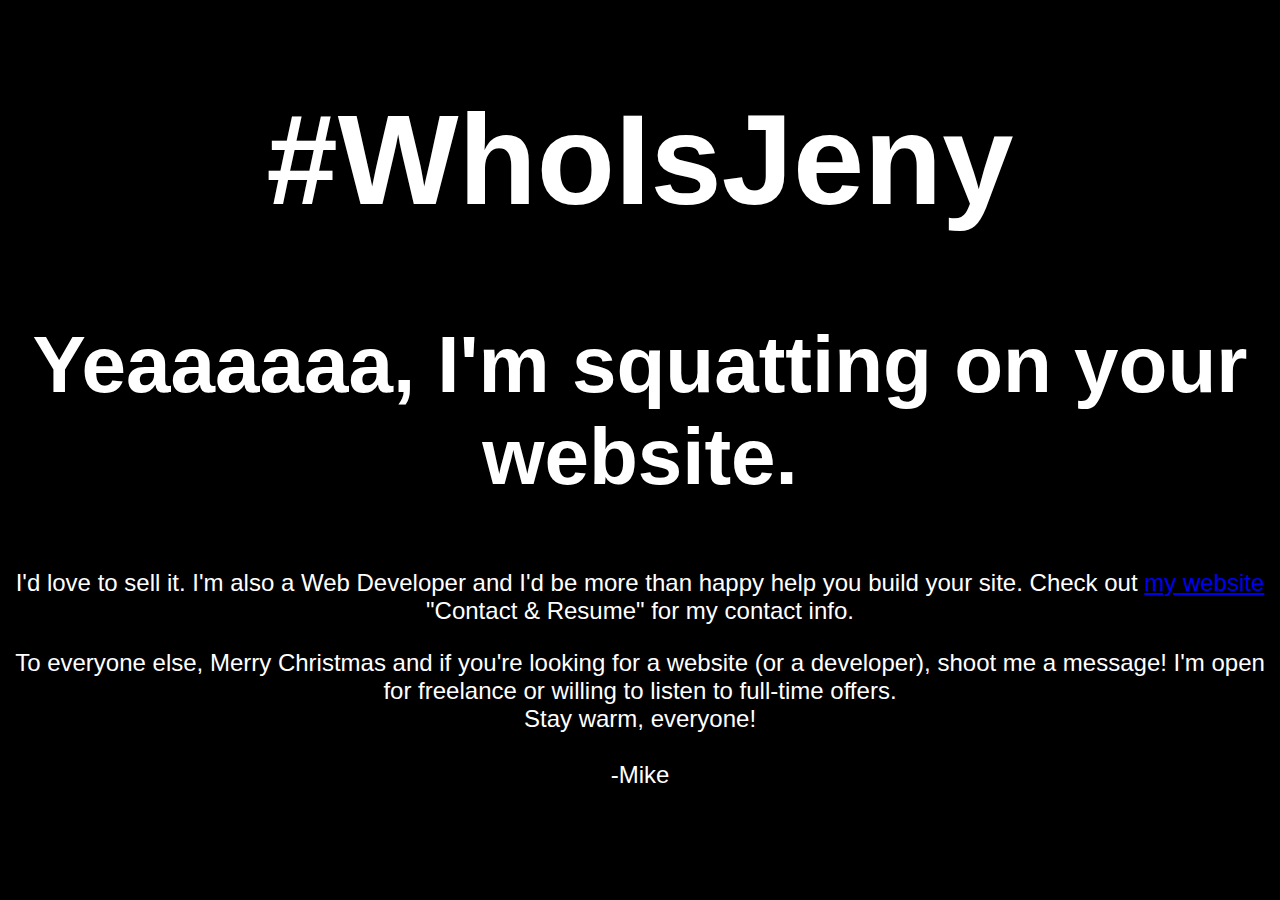
==== index.html @ 71b3fe43 "Rename whoIsJeny.html to index.html" ====
<!DOCTYPE html>
<html>
<head>
    <meta charset="utf-8">
    <title>WhoIsJeny?</title>
    <link rel="stylesheet" href="./style.css">
</head>
<body>
    <div>
        <h1>#WhoIsJeny</h1>
    </div>
    <div>
        <h2>Yeaaaaaa, I'm squatting on your website.</h2>
        <p>I'd love to sell it.  I'm also a Web Developer and I'd be more than happy help you build your site.  Check out <span><a href='https://www.michaeldefrank.com'>my website</a></span> "Contact & Resume" for my contact info.</p>
    </div>
    <div>
        <p>To everyone else, Merry Christmas and if you're looking for a website (or a developer), shoot me a message! I'm open for freelance or willing to listen to full-time offers. <br />Stay warm, everyone!<br /><br />-Mike</p>
    </div>
    
    <script src='/app.js'></script>
</body>  
</html>
---- style.css ----
body {
    color: white;
    background-color: black;
}
div {
    justify-content: center;
    text-align: center;
}
h1 {
    font-weight: 900;
    font-family: Arial, Helvetica, sans-serif;
    font-size: 800%
}
h2 {
    font-weight: 900;
    font-family: Arial, Helvetica, sans-serif;
    font-size: 500%
}
p {
    font-size: small;
    font-style: normal;
    font-family: Arial, Helvetica, sans-serif;
    font-size:150%;
}
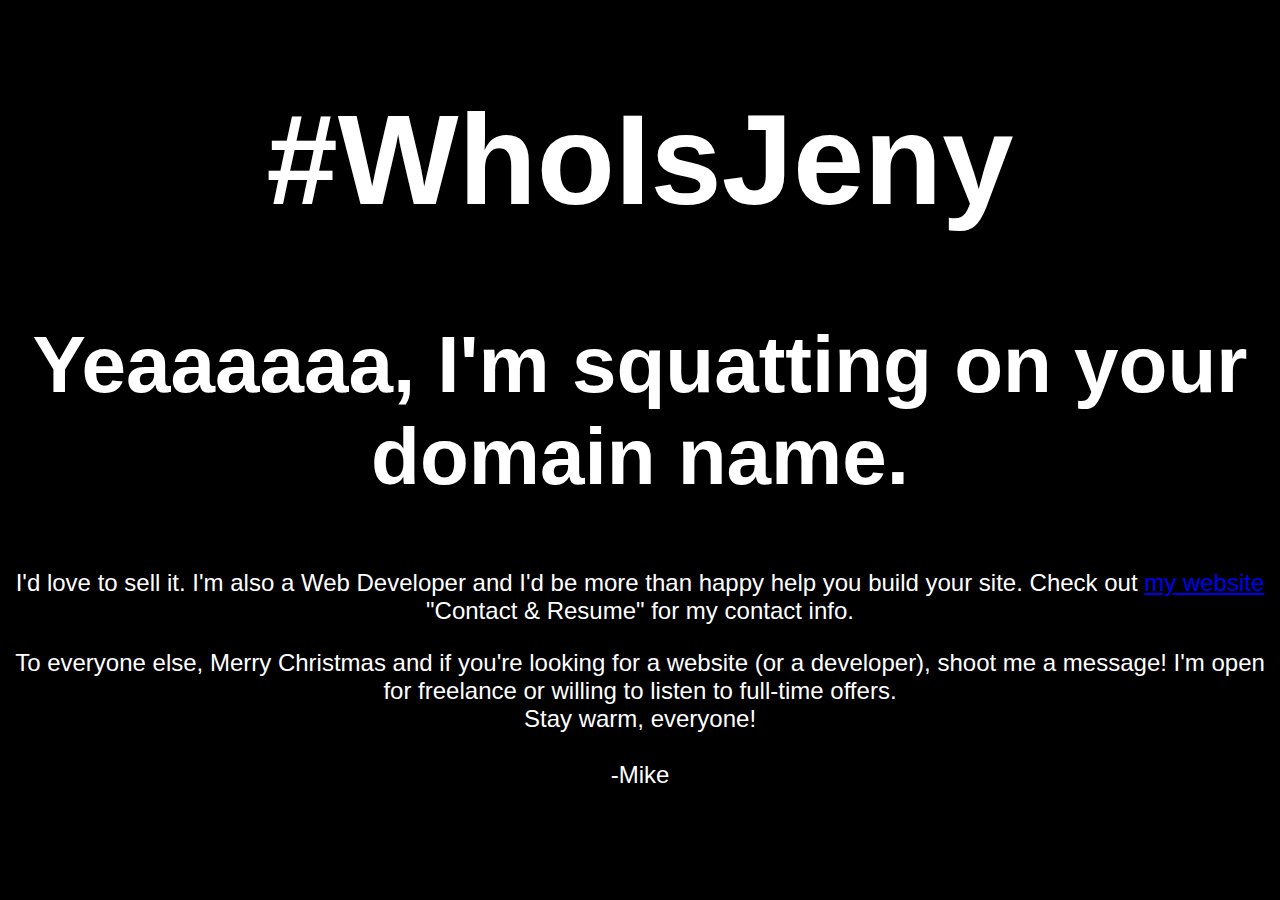
==== commit acd21d06: "Update index.html" ====
--- a/index.html
+++ b/index.html
@@ -10,7 +10,7 @@
         <h1>#WhoIsJeny</h1>
     </div>
     <div>
-        <h2>Yeaaaaaa, I'm squatting on your website.</h2>
+        <h2>Yeaaaaaa, I'm squatting on your domain name.</h2>
         <p>I'd love to sell it.  I'm also a Web Developer and I'd be more than happy help you build your site.  Check out <span><a href='https://www.michaeldefrank.com'>my website</a></span> "Contact & Resume" for my contact info.</p>
     </div>
     <div>
